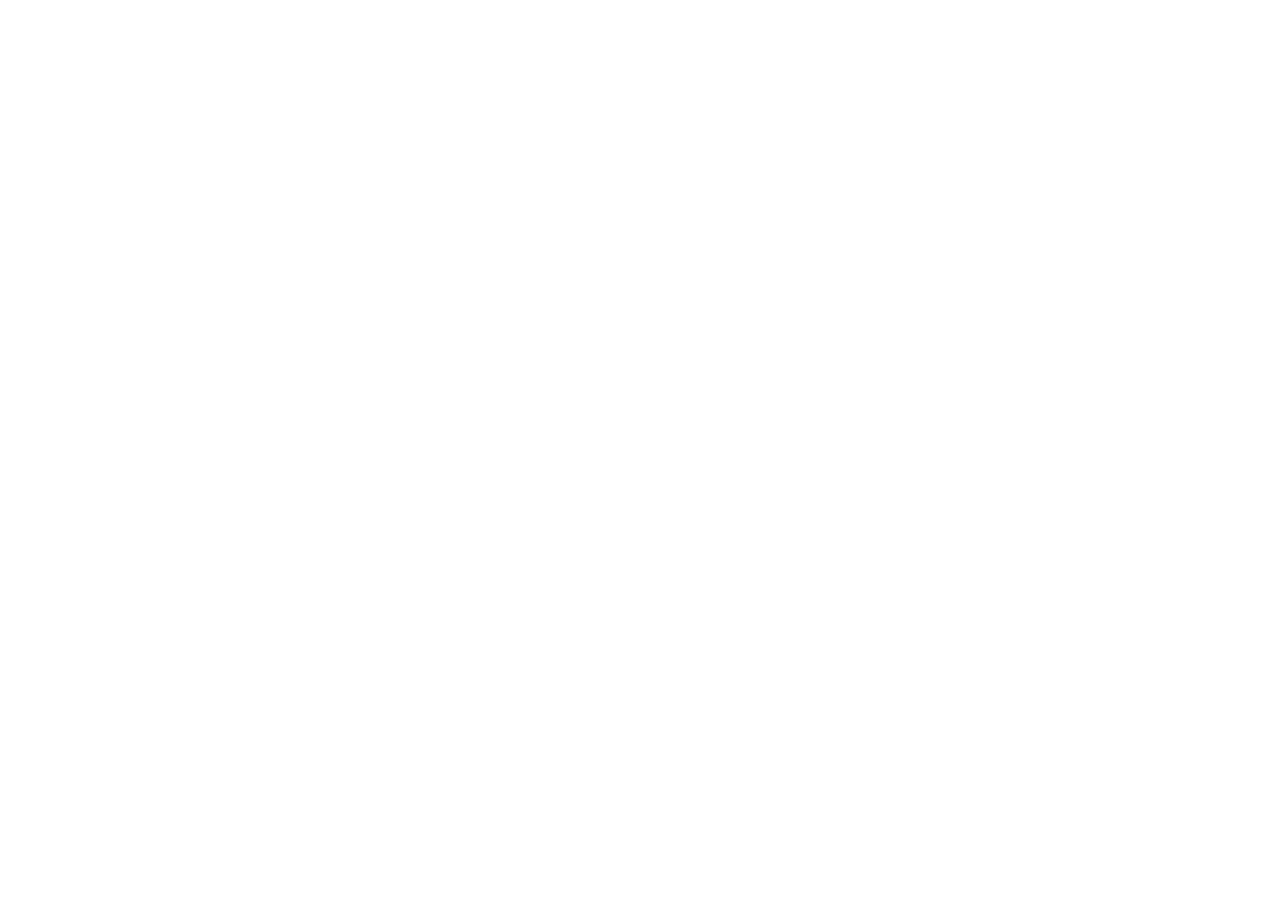
==== index.html @ 920e318a "made changes" ====
<!DOCTYPE html>
<html lang="en">
<head>
    <meta charset="UTF-8">
    <meta name="viewport" content="width=device-width, initial-scale=1.0">
    <title>Firebase Project Html, Css, JS</title>
</head>
<body>
    
</body>
</html>
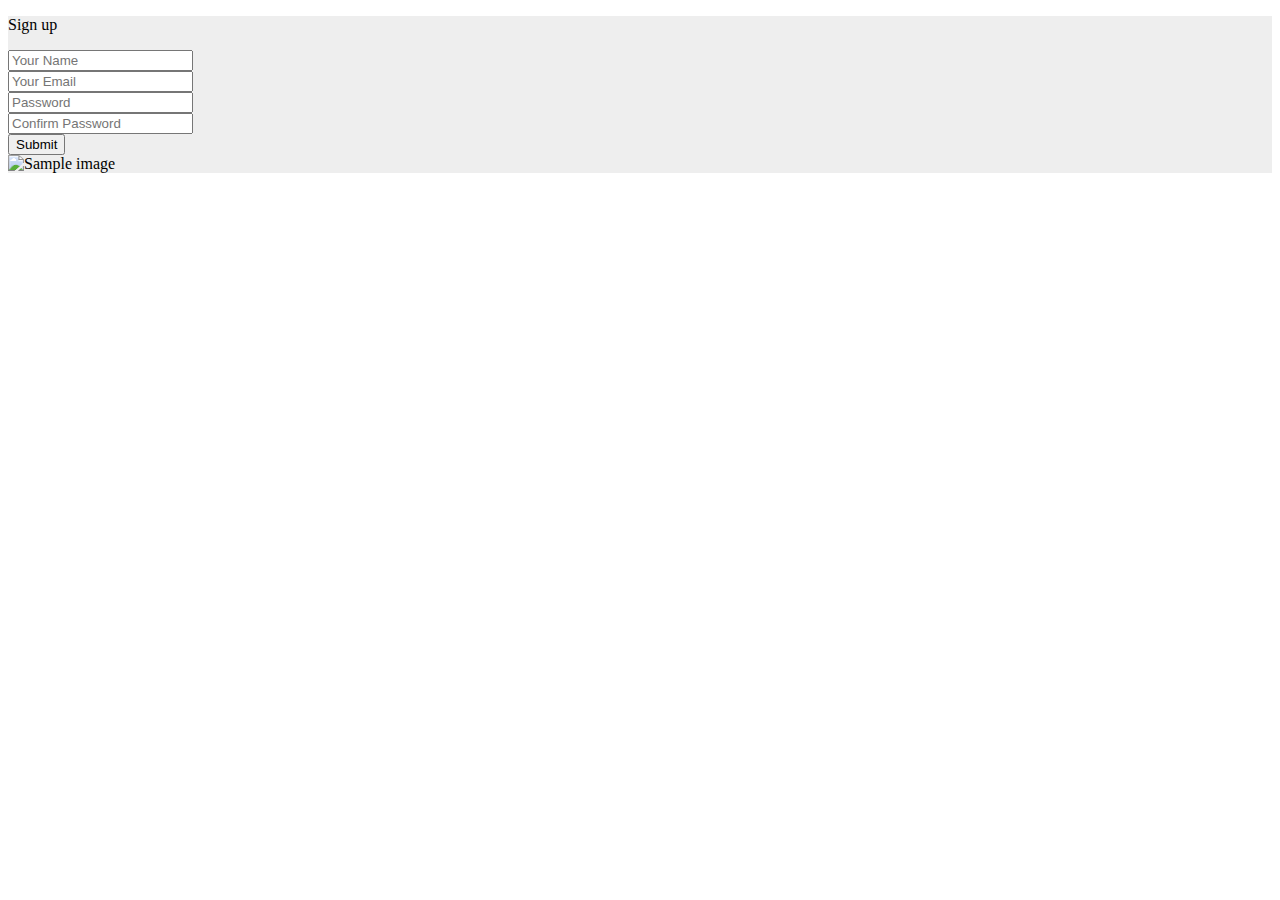
==== commit b8434324: "connected to firebase" ====
--- a/index.html
+++ b/index.html
@@ -1,11 +1,136 @@
 <!DOCTYPE html>
 <html lang="en">
-<head>
-    <meta charset="UTF-8">
-    <meta name="viewport" content="width=device-width, initial-scale=1.0">
-    <title>Firebase Project Html, Css, JS</title>
-</head>
-<body>
-    
-</body>
-</html>+  <head>
+    <meta charset="UTF-8" />
+    <meta name="viewport" content="width=device-width, initial-scale=1.0" />
+
+    <!-- Bootstrap css -->
+    <link
+      href="https://cdn.jsdelivr.net/npm/bootstrap@5.0.2/dist/css/bootstrap.min.css"
+      rel="stylesheet"
+      integrity="sha384-EVSTQN3/azprG1Anm3QDgpJLIm9Nao0Yz1ztcQTwFspd3yD65VohhpuuCOmLASjC"
+      crossorigin="anonymous"
+    />
+
+    <!-- Bootstrap Js -->
+    <script
+      src="https://cdn.jsdelivr.net/npm/bootstrap@5.0.2/dist/js/bootstrap.bundle.min.js"
+      integrity="sha384-MrcW6ZMFYlzcLA8Nl+NtUVF0sA7MsXsP1UyJoMp4YLEuNSfAP+JcXn/tWtIaxVXM"
+      crossorigin="anonymous"
+    ></script>
+
+    <!-- Styling -->
+    <link rel="stylesheet" href="./style.css" />
+
+    <title>Firebase Project Html, CSS, JS</title>
+  </head>
+  <body>
+    <section class="vh-100" style="background-color: #eee">
+      <div class="container h-100">
+        <div class="row d-flex justify-content-center align-items-center h-100">
+          <div class="col-lg-12 col-xl-11">
+            <div class="card text-black" style="border-radius: 25px">
+              <div class="card-body p-md-5">
+                <div class="row justify-content-center">
+                  <div class="col-md-10 col-lg-6 col-xl-5 order-2 order-lg-1">
+                    <p class="text-center h1 fw-bold mb-5 mx-1 mx-md-4 mt-4">
+                      Sign up
+                    </p>
+
+                    <form class="mx-1 mx-md-4" action="" id="contactForm">
+                      <div class="d-flex flex-row align-items-center mb-4">
+                        <i class="fas fa-user fa-lg me-3 fa-fw"></i>
+                        <div
+                          data-mdb-input-init
+                          class="form-outline flex-fill mb-0"
+                        >
+                          <input
+                            type="text"
+                            id="name"
+                            class="form-control"
+                            placeholder="Your Name"
+                          />
+                        </div>
+                      </div>
+
+                      <div class="d-flex flex-row align-items-center mb-4">
+                        <i class="fas fa-envelope fa-lg me-3 fa-fw"></i>
+                        <div
+                          data-mdb-input-init
+                          class="form-outline flex-fill mb-0"
+                        >
+                          <input
+                            type="email"
+                            id="email"
+                            class="form-control"
+                            placeholder="Your Email"
+                          />
+                        </div>
+                      </div>
+
+                      <div class="d-flex flex-row align-items-center mb-4">
+                        <i class="fas fa-lock fa-lg me-3 fa-fw"></i>
+                        <div
+                          data-mdb-input-init
+                          class="form-outline flex-fill mb-0"
+                        >
+                          <input
+                            type="password"
+                            id="password"
+                            class="form-control"
+                            placeholder="Password"
+                          />
+                        </div>
+                      </div>
+
+                      <div class="d-flex flex-row align-items-center mb-4">
+                        <i class="fas fa-key fa-lg me-3 fa-fw"></i>
+                        <div
+                          data-mdb-input-init
+                          class="form-outline flex-fill mb-0"
+                        >
+                          <input
+                            type="password"
+                            id="confpassword"
+                            class="form-control"
+                            placeholder="Confirm Password"
+                          />
+                        </div>
+                      </div>
+
+                      <div
+                        class="d-flex justify-content-center mx-4 mb-3 mb-lg-4"
+                      >
+                        <button
+                          type="button"
+                          id="submitBtn"
+                          class="btn btn-primary btn-lg"
+                        >
+                          Submit
+                        </button>
+                      </div>
+                    </form>
+                  </div>
+                  <div
+                    class="col-md-10 col-lg-6 col-xl-7 d-flex align-items-center order-1 order-lg-2"
+                  >
+                    <img
+                      src="https://mdbcdn.b-cdn.net/img/Photos/new-templates/bootstrap-registration/draw1.webp"
+                      class="img-fluid"
+                      alt="Sample image"
+                    />
+                  </div>
+                </div>
+              </div>
+            </div>
+          </div>
+        </div>
+      </div>
+    </section>
+
+    <script src="https://www.gstatic.com/firebasejs/10.12.2/firebase-app.js"></script>
+    <script src="https://www.gstatic.com/firebasejs/10.12.2/firebase-database.js"></script>
+
+    <script src="script.js"></script>
+  </body>
+</html>
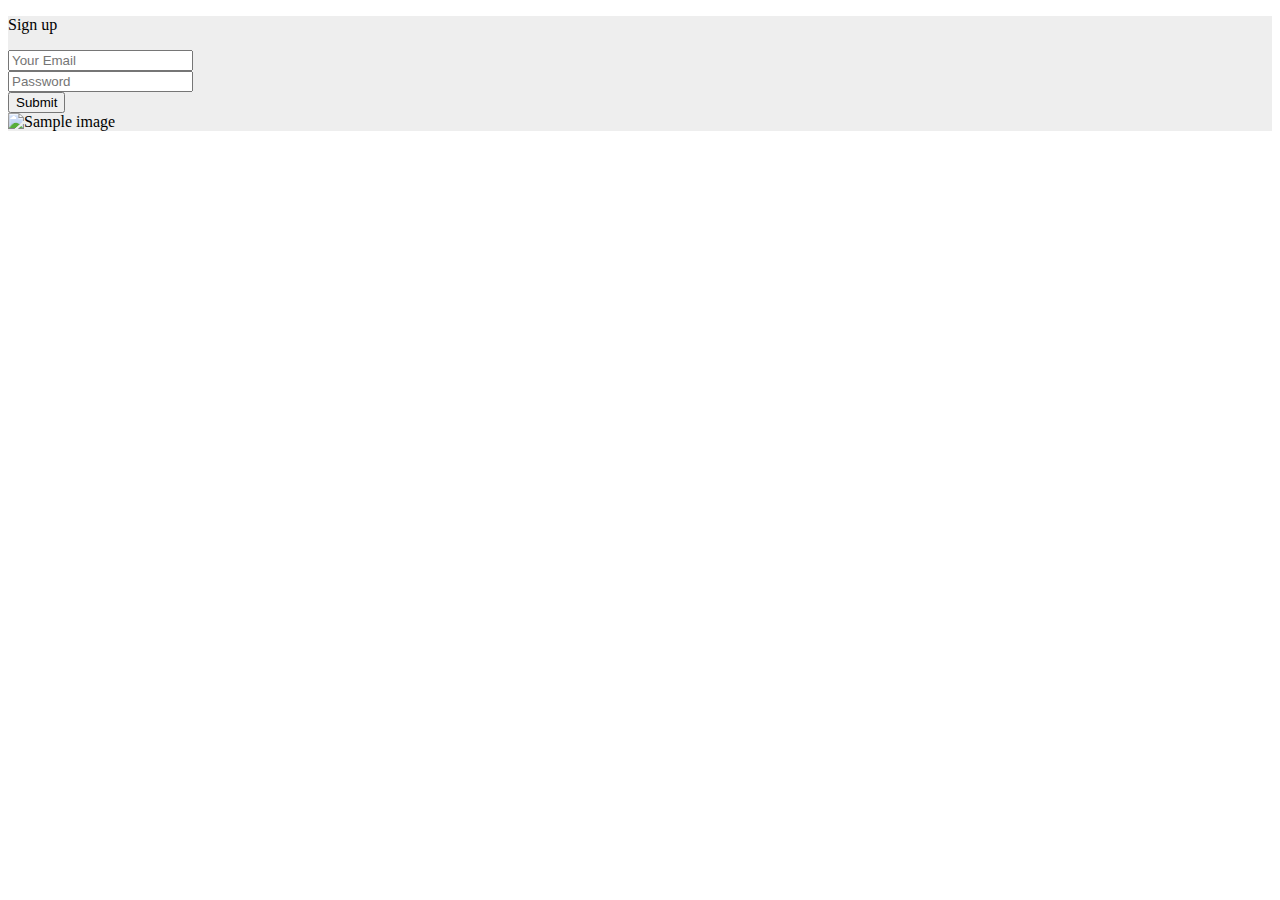
==== commit 671f0908: "authentication done with the help of fire-base" ====
--- a/index.html
+++ b/index.html
@@ -11,18 +11,10 @@
       integrity="sha384-EVSTQN3/azprG1Anm3QDgpJLIm9Nao0Yz1ztcQTwFspd3yD65VohhpuuCOmLASjC"
       crossorigin="anonymous"
     />
+    <script type="module" src="index.js" defer></script>
+    
 
-    <!-- Bootstrap Js -->
-    <script
-      src="https://cdn.jsdelivr.net/npm/bootstrap@5.0.2/dist/js/bootstrap.bundle.min.js"
-      integrity="sha384-MrcW6ZMFYlzcLA8Nl+NtUVF0sA7MsXsP1UyJoMp4YLEuNSfAP+JcXn/tWtIaxVXM"
-      crossorigin="anonymous"
-    ></script>
-
-    <!-- Styling -->
-    <link rel="stylesheet" href="./style.css" />
-
-    <title>Firebase Project Html, CSS, JS</title>
+    <title>Firebase Project HTML, CSS, JS</title>
   </head>
   <body>
     <section class="vh-100" style="background-color: #eee">
@@ -37,63 +29,29 @@
                       Sign up
                     </p>
 
-                    <form class="mx-1 mx-md-4" action="" id="contactForm">
-                      <div class="d-flex flex-row align-items-center mb-4">
-                        <i class="fas fa-user fa-lg me-3 fa-fw"></i>
-                        <div
-                          data-mdb-input-init
-                          class="form-outline flex-fill mb-0"
-                        >
-                          <input
-                            type="text"
-                            id="name"
-                            class="form-control"
-                            placeholder="Your Name"
-                          />
-                        </div>
-                      </div>
-
+                    <form class="mx-1 mx-md-4" id="signupForm">
                       <div class="d-flex flex-row align-items-center mb-4">
                         <i class="fas fa-envelope fa-lg me-3 fa-fw"></i>
-                        <div
-                          data-mdb-input-init
-                          class="form-outline flex-fill mb-0"
-                        >
+                        <div class="form-outline flex-fill mb-0">
                           <input
                             type="email"
                             id="email"
                             class="form-control"
                             placeholder="Your Email"
+                            required
                           />
                         </div>
                       </div>
 
                       <div class="d-flex flex-row align-items-center mb-4">
                         <i class="fas fa-lock fa-lg me-3 fa-fw"></i>
-                        <div
-                          data-mdb-input-init
-                          class="form-outline flex-fill mb-0"
-                        >
+                        <div class="form-outline flex-fill mb-0">
                           <input
                             type="password"
                             id="password"
                             class="form-control"
                             placeholder="Password"
-                          />
-                        </div>
-                      </div>
-
-                      <div class="d-flex flex-row align-items-center mb-4">
-                        <i class="fas fa-key fa-lg me-3 fa-fw"></i>
-                        <div
-                          data-mdb-input-init
-                          class="form-outline flex-fill mb-0"
-                        >
-                          <input
-                            type="password"
-                            id="confpassword"
-                            class="form-control"
-                            placeholder="Confirm Password"
+                            required
                           />
                         </div>
                       </div>
@@ -102,8 +60,8 @@
                         class="d-flex justify-content-center mx-4 mb-3 mb-lg-4"
                       >
                         <button
-                          type="button"
-                          id="submitBtn"
+                          type="submit"
+                          id="submit"
                           class="btn btn-primary btn-lg"
                         >
                           Submit
@@ -131,6 +89,6 @@
     <script src="https://www.gstatic.com/firebasejs/10.12.2/firebase-app.js"></script>
     <script src="https://www.gstatic.com/firebasejs/10.12.2/firebase-database.js"></script>
 
-    <script src="script.js"></script>
+    
   </body>
 </html>
